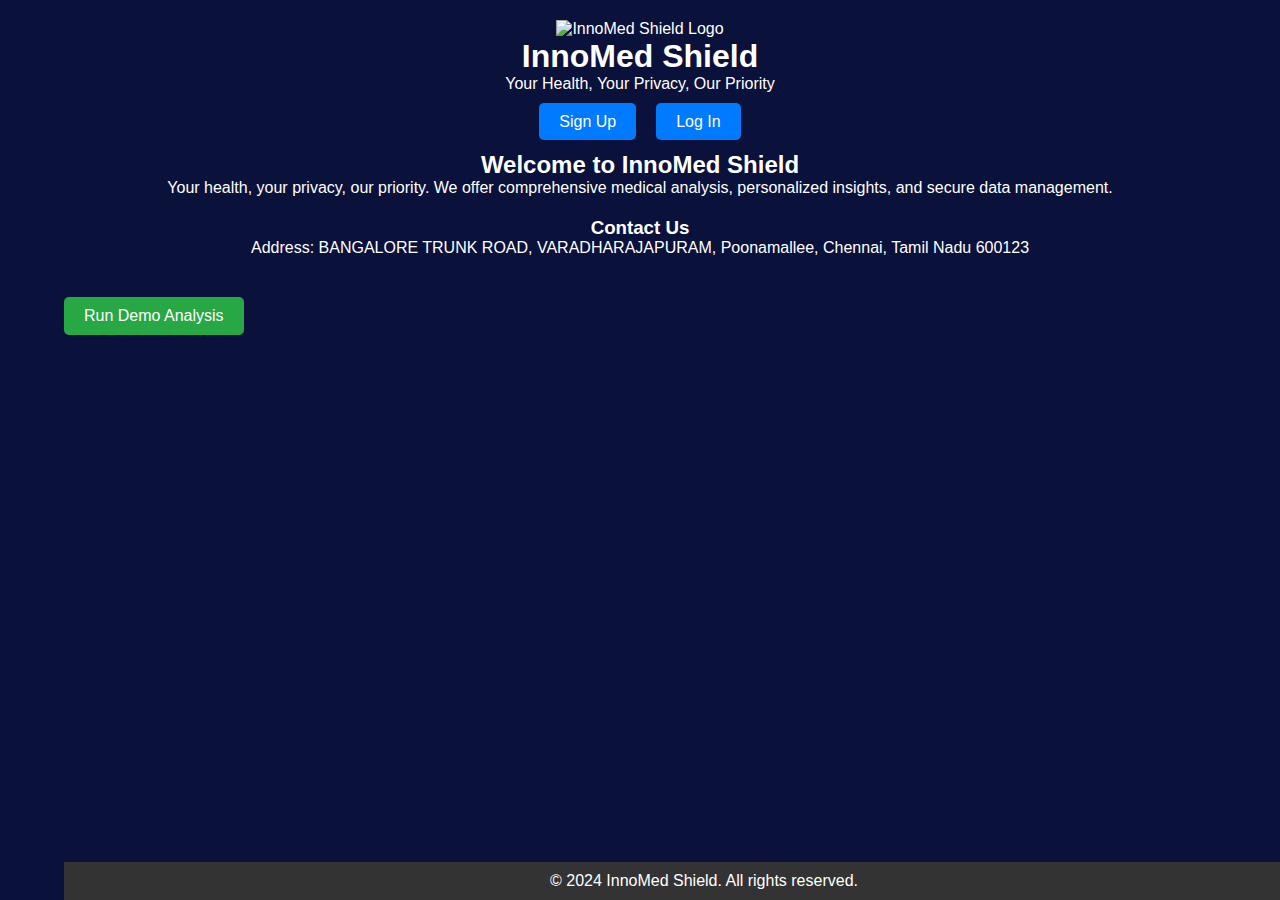
==== myportfolio/index.html @ 9e98bf8d "Add files via upload" ====
<!DOCTYPE html>
<html lang="en">
<head>
    <meta charset="UTF-8">
    <meta name="viewport" content="width=device-width, initial-scale=1.0">
    <title>InnoMed Shield</title>
    <link rel="stylesheet" href="styles.css">
</head>
<body>
    <div class="container">
        <header class="header">
            <div class="logo">
                <img src="sma logo.png" alt="InnoMed Shield Logo" class="logo-image">
                <h1>InnoMed Shield</h1>
                <p>Your Health, Your Privacy, Our Priority</p>
            </div>
        </header>

        <nav>
            <ul>
                <li><a href="https://forms.gle/1FM9Bf412vSpDUgf7" target="_blank">Sign Up</a></li>
                <li><a href="https://forms.gle/hctMtxKSgd54fwwy8" target="_blank">Log In</a></li>
            </ul>
        </nav>

        <main>
            <section class="intro">
                <h2>Welcome to InnoMed Shield</h2>
                <p>Your health, your privacy, our priority. We offer comprehensive medical analysis, personalized insights, and secure data management.</p>
            </section>

            <section class="address">
                <h3>Contact Us</h3>
                <p>Address: BANGALORE TRUNK ROAD, VARADHARAJAPURAM, Poonamallee, Chennai, Tamil Nadu 600123</p>
            </section>

            <section class="demo">
                <button id="demoButton" onclick="runDemo()">Run Demo Analysis</button>
                <div id="demoResults"></div>
            </section>
        </main>

        <footer>
            <p>&copy; 2024 InnoMed Shield. All rights reserved.</p>
        </footer>
    </div>

    <script src="script.js"></script>
</body>
</html>
---- myportfolio/styles.css ----
* {
    margin: 0;
    padding: 0;
    box-sizing: border-box;
    font-family: Arial, sans-serif;
}

body {
    background-color: #0a113a;
    color: white;
    font-size: 16px;
}

.container {
    width: 90%;
    margin: 0 auto;
}

.header {
    text-align: center;
    padding: 20px;
}

.logo-image {
    width: 150px;
}

nav ul {
    list-style-type: none;
    display: flex;
    justify-content: center;
    gap: 20px;
    margin-bottom: 20px;
}

nav ul li {
    display: inline;
}

nav ul li a {
    color: #ffffff;
    text-decoration: none;
    padding: 10px 20px;
    background-color: #007bff;
    border-radius: 5px;
    transition: background-color 0.3s;
}

nav ul li a:hover {
    background-color: #0056b3;
}

.intro {
    text-align: center;
    margin: 20px 0;
}

.address {
    text-align: center;
    margin-bottom: 40px;
}

button {
    background-color: #28a745;
    color: white;
    padding: 10px 20px;
    border: none;
    border-radius: 5px;
    cursor: pointer;
    font-size: 16px;
}

button:hover {
    background-color: #218838;
}

footer {
    text-align: center;
    padding: 10px;
    background-color: #333;
    color: white;
    position: fixed;
    width: 100%;
    bottom: 0;
}
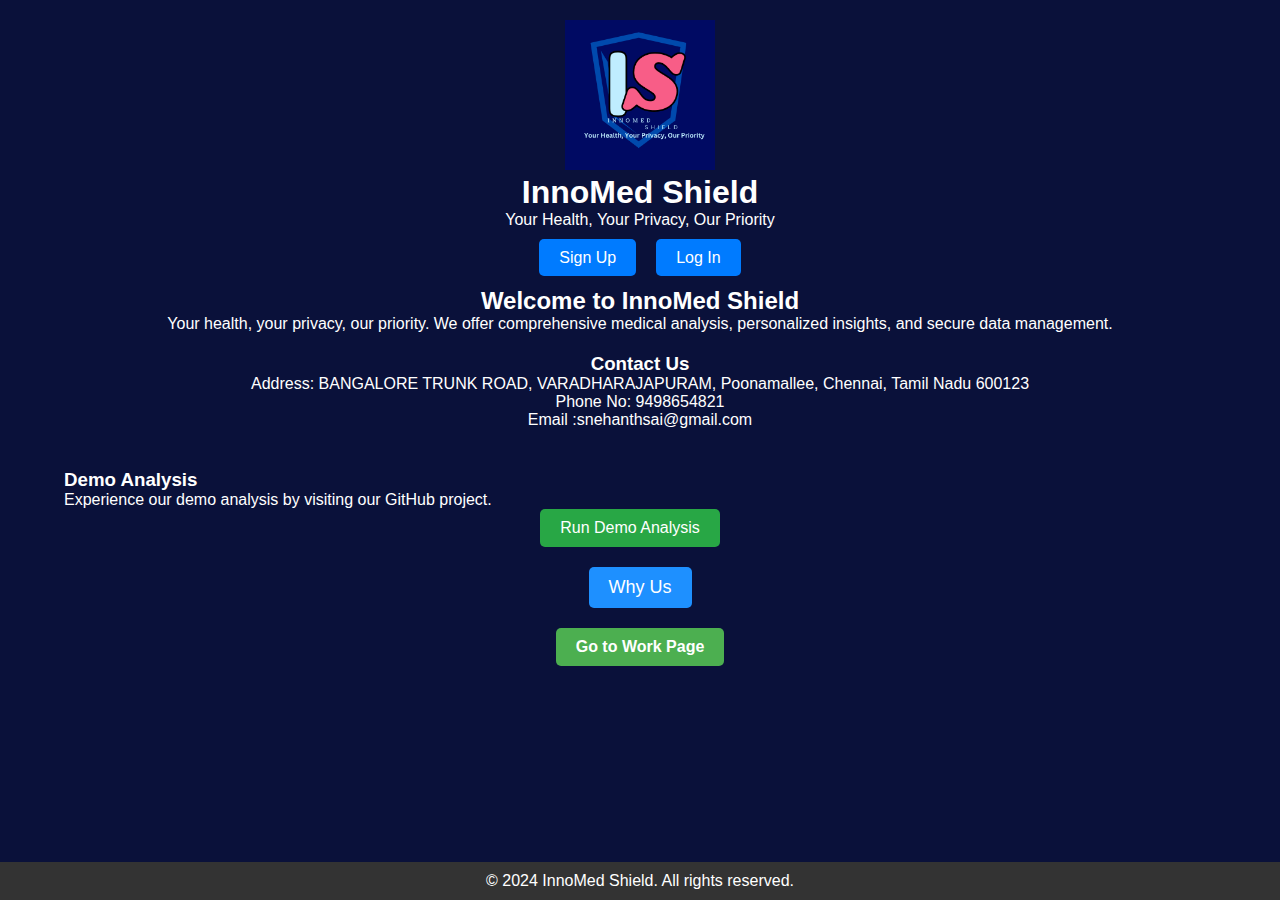
==== commit b15b86a1: "Add files via upload" ====
--- a/myportfolio/index.html
+++ b/myportfolio/index.html
@@ -32,19 +32,100 @@
             <section class="address">
                 <h3>Contact Us</h3>
                 <p>Address: BANGALORE TRUNK ROAD, VARADHARAJAPURAM, Poonamallee, Chennai, Tamil Nadu 600123</p>
+                <p>Phone No: 9498654821</p>
+                <p>Email :snehanthsai@gmail.com</p>
             </section>
 
             <section class="demo">
-                <button id="demoButton" onclick="runDemo()">Run Demo Analysis</button>
-                <div id="demoResults"></div>
+                <h3>Demo Analysis</h3>
+                <p>Experience our demo analysis by visiting our GitHub project.</p>
+                <nav>
+                    <ul>
+                        <button id="demoButton" onclick="window.open('https://github.com/Sai-snehanth/project-hospital-analysis-and-translation-and-password-generator', '_blank')">Run Demo Analysis</button>
+                        <div id="demoResults"></div>
+                    </ul>
+                </nav>
+                
             </section>
         </main>
 
-        <footer>
-            <p>&copy; 2024 InnoMed Shield. All rights reserved.</p>
-        </footer>
+
     </div>
+    <!DOCTYPE html>
+    <html lang="en">
+    <head>
+        <meta charset="UTF-8">
+        <meta name="viewport" content="width=device-width, initial-scale=1.0">
+        <title>Index Page</title>
+        <style>
+            .btn {
+                background-color: #1E90FF;
+                color: white;
+                padding: 10px 20px;
+                border: none;
+                border-radius: 5px;
+                font-size: 18px;
+                cursor: pointer;
+                text-decoration: none;
+                display: inline-block;
+            }
+    
+            .btn:hover {
+                background-color: #4682B4;
+            }
+        </style>
+    </head>
+    <body>
+      <center> <!-- Button to go to Secure Data Page -->
+        <a href="secure.html" class="btn">Why Us</a>
+        <!DOCTYPE html>
+<html lang="en">
+<head>
+    <meta charset="UTF-8">
+    <meta name="viewport" content="width=device-width, initial-scale=1.0">
+    <title>Button to Work Page</title>
+    <style>
+        .link-to-work {
+            text-align: center;
+            margin-top: 20px;
+        }
+        .button {
+            display: inline-block;
+            padding: 10px 20px;
+            background-color: #4CAF50;
+            color: white;
+            text-align: center;
+            text-decoration: none;
+            border-radius: 5px;
+            font-size: 16px;
+            font-weight: bold;
+            cursor: pointer;
+        }
+        .button:hover {
+            background-color: #45a049;
+        }
+    </style>
+</head>
+<body>
 
+<div class="link-to-work">
+    <a href="work.html" class="button">Go to Work Page</a>
+</div>
+
+</body>
+</html>
+
+    </center> 
+    </body>
+    </html>
+ 
+    <br> 
+    <br>
+    <br> 
+    <br>
+    <footer>
+         <p>&copy; 2024 InnoMed Shield. All rights reserved.</p>
+     </footer>
     <script src="script.js"></script>
 </body>
 </html>
